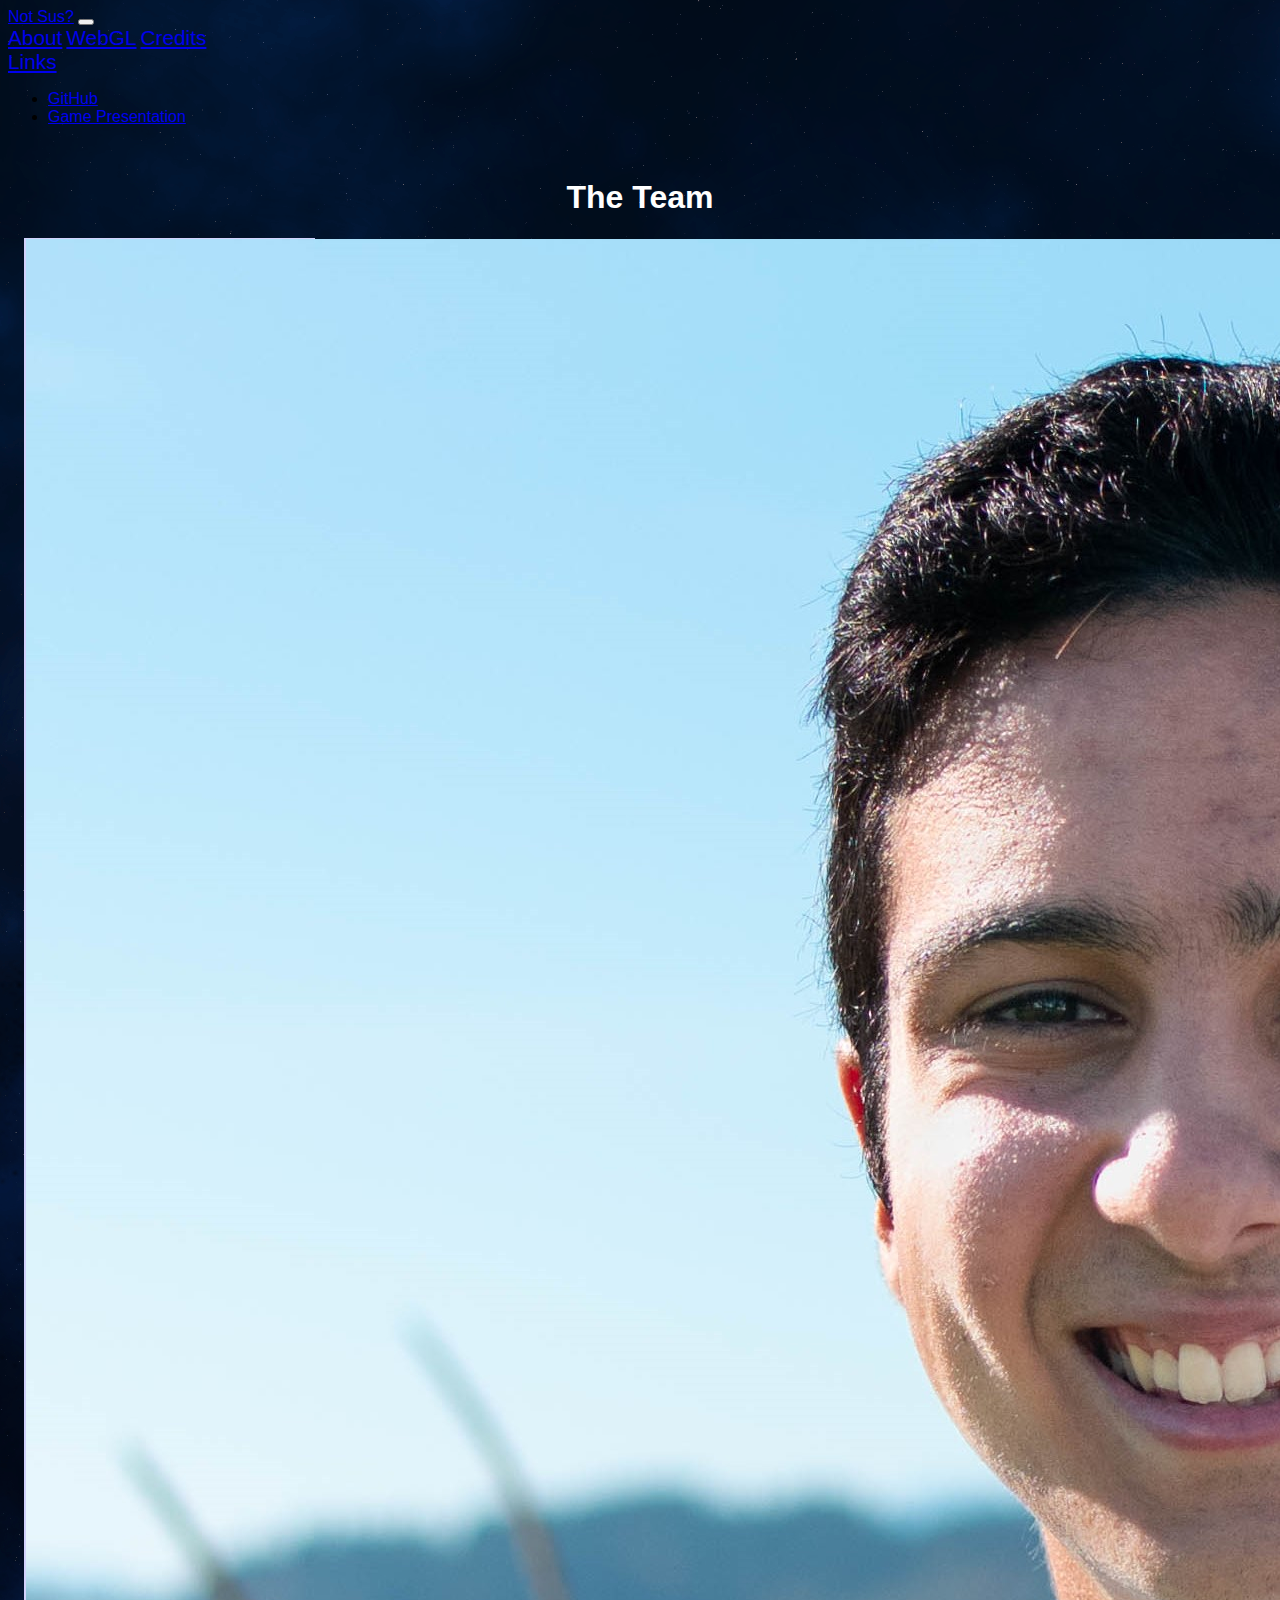
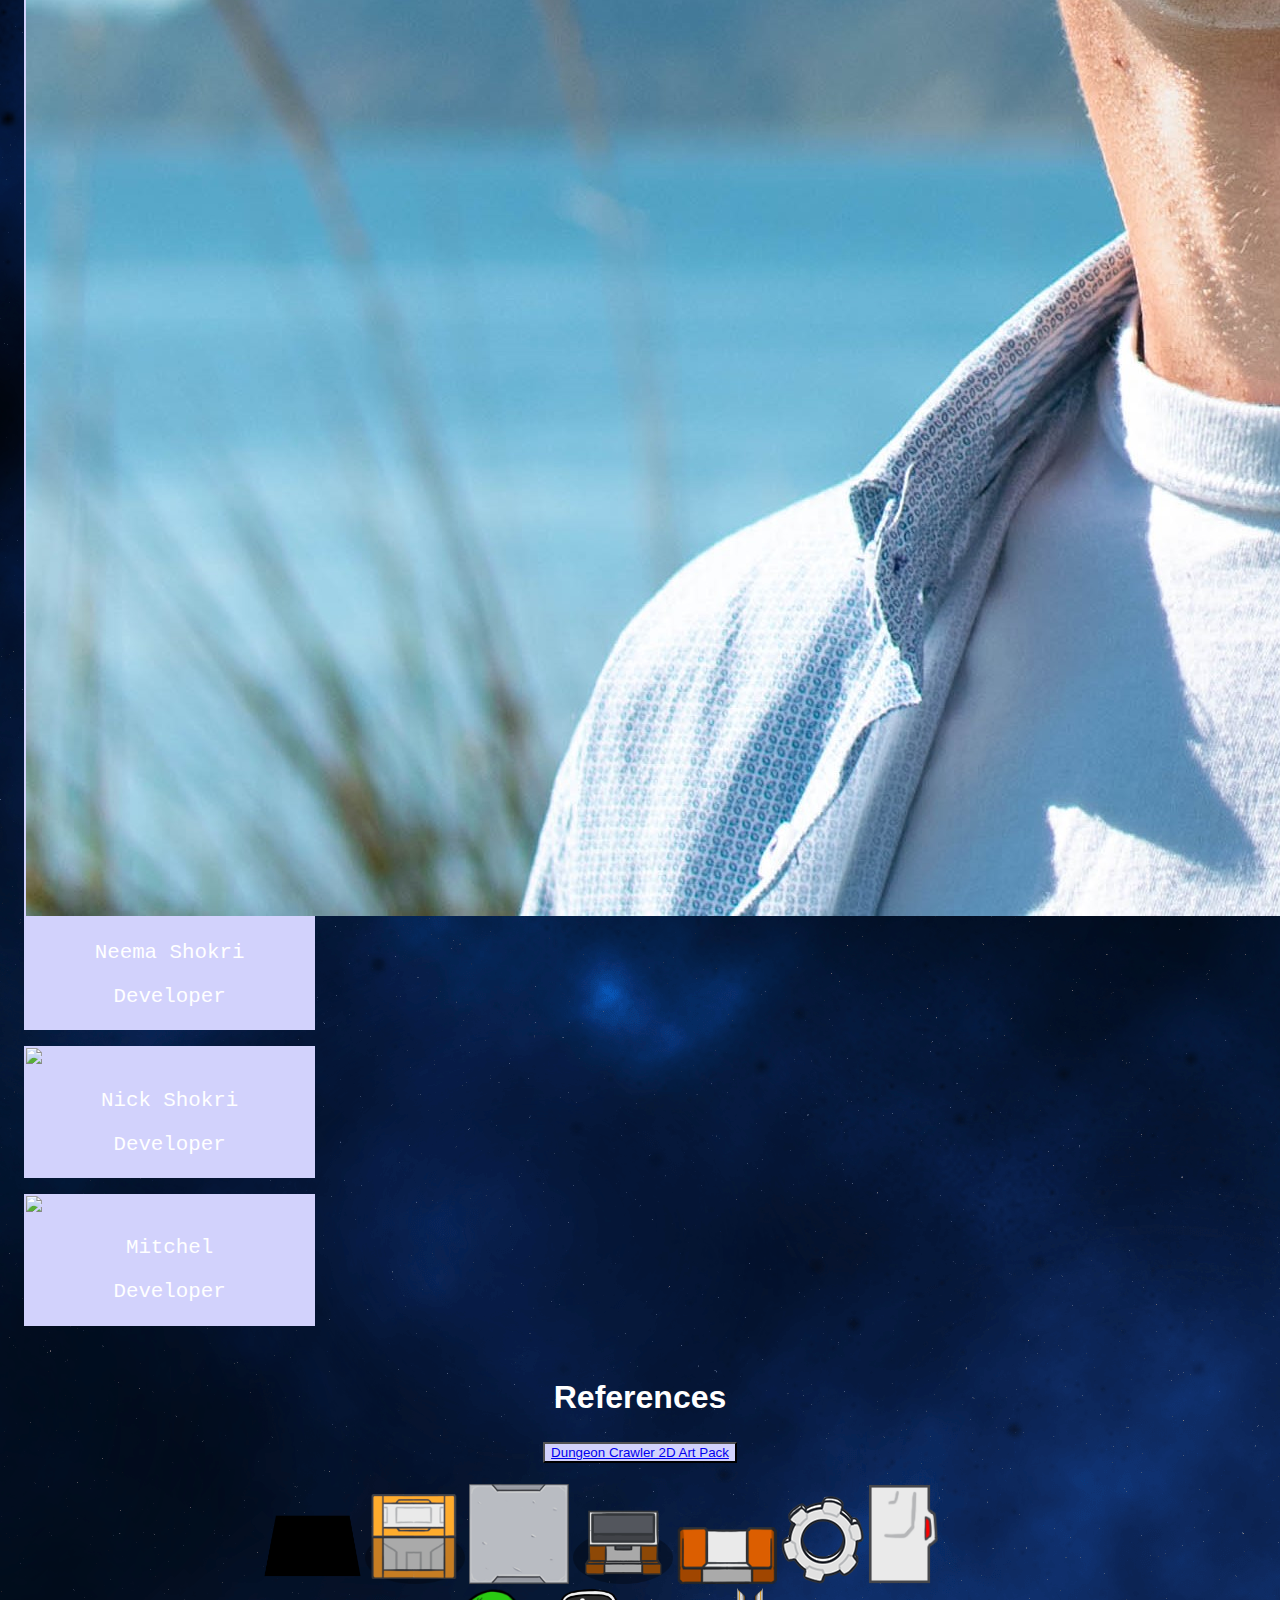
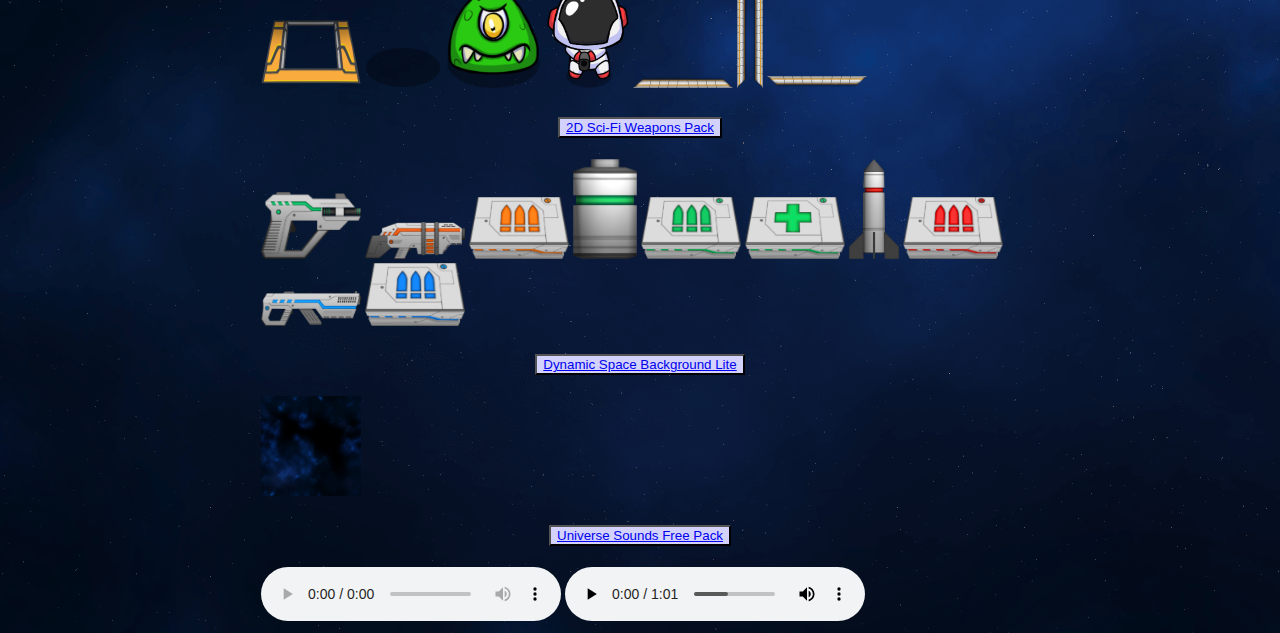
==== credits.html @ cba52f97 "created game website" ====
<!DOCTYPE html>
<html lang="en">
<head>
    <meta charset="UTF-8">
    <meta name="viewport" content="width=device-width, initial-scale=1.0">
    <title>Not Sus?</title>
    <!-- CSS only -->
    <link href="https://cdn.jsdelivr.net/npm/bootstrap@5.0.1/dist/css/bootstrap.min.css" rel="stylesheet" integrity="sha384-+0n0xVW2eSR5OomGNYDnhzAbDsOXxcvSN1TPprVMTNDbiYZCxYbOOl7+AMvyTG2x" crossorigin="anonymous">
    <link rel="stylesheet" href="styles.css">
</head>
<body>
    
    <nav class="navbar navbar-expand-lg navbar-light bg-light">
        <div class="container-fluid">
          <a class="navbar-brand" href="./index.html">Not Sus?</a>
          <button class="navbar-toggler" type="button" data-bs-toggle="collapse" data-bs-target="#navbarNavAltMarkup" aria-controls="navbarNavAltMarkup" aria-expanded="false" aria-label="Toggle navigation">
            <span class="navbar-toggler-icon"></span>
          </button>
          <div class="collapse navbar-collapse" id="navbarNavAltMarkup">
            <div class="navbar-nav">
              <a class="nav-link active" aria-current="page" href="./index.html">About</a>
              <a class="nav-link" href="./webgl.html">WebGL</a>
              <a class="nav-link" href="./credits.html">Credits</a>
              <li class="nav-item dropdown">
                <a class="nav-link dropdown-toggle" href="#" id="navbarDropdown" role="button" data-bs-toggle="dropdown" aria-expanded="false">
                  Links
                </a>
                <ul class="dropdown-menu" aria-labelledby="navbarDropdown">
                  <li><a class="dropdown-item" href="https://github.com/uwbclass/385projects-mitchelljohnson3">GitHub</a></li>
                  <li><a class="dropdown-item" href="https://docs.google.com/presentation/d/1x1haps3VVEvMV-U7VEwdmdENYW7AQmsQlScseSZBoMI/edit#slide=id.gdb0e93aceb_3_146">Game Presentation</a></li>
                </ul>
              </li> 
            </div>
          </div>
        </div>
      </nav>

      <h1>The Team</h1>
      <div class="container">
        <div class="row justify-content-center">
            <div class="card" style="width: 18rem;">
                <img src="img/neema.jpg" class="card-img-top">
                <div class="card-body">
                <p class="card-title text-dark fw-bold">Neema Shokri</p>
                <p class="card-text text-dark">Developer</p>
                </div>
            </div>

            <div class="card" style="width: 18rem;">
                <img src="img/" class="card-img-top">
                <div class="card-body">
                <p class="card-title text-dark fw-bold">Nick Shokri</p>
                <p class="card-text text-dark">Developer</p>
                </div>
            </div>

            <div class="card" style="width: 18rem;">
                <img src="img/" class="card-img-top">
                <div class="card-body">
                <p class="card-title text-dark fw-bold">Mitchel</p>
                <p class="card-text text-dark">Developer</p>
                </div>
            </div>
        </div>
      </div>


      <h1>References</h1>
      <div class="accordion accordion-flush" id="accordionFlushExample">

        <div class="accordion-item">
          <h2 class="accordion-header" id="flush-headingOne">
            <button class="accordion-button collapsed" type="button" data-bs-toggle="collapse" data-bs-target="#flush-collapseOne" aria-expanded="false" aria-controls="flush-collapseOne">
                <a href="https://assetstore.unity.com/packages/templates/packs/dungeon-crawler-2d-art-pack-130827">Dungeon Crawler 2D Art Pack</a>
            </button>
          </h2>
          <div id="flush-collapseOne" class="accordion-collapse collapse" aria-labelledby="flush-headingOne" data-bs-parent="#accordionFlushExample">
            <div class="accordion-body">
                <img class="ref" src="ref/black.png" />
                <img class="ref" src="ref/box.png" />
                <img class="ref" src="ref/floor.png" />
                <img class="ref" src="ref/chest-open.png" />
                <img class="ref" src="ref/chest-closed.png" />
                <img class="ref" src="ref/cog.png" />
                <img class="ref" src="ref/door.png" />
                <img class="ref" src="ref/door-frame.png" />
                <img class="ref" src="ref/shadow.png" />
                <img class="ref" src="ref/slime.png" />
                <img class="ref" src="ref/player.png" />
                <img class="ref" src="ref/wall-down.png" />
                <img class="ref" src="ref/wall-left.png" />
                <img class="ref" src="ref/wall-right.png" />
                <img class="ref" src="ref/wall-up.png" />
            </div>
          </div>

        </div>

        <div class="accordion-item">
          <h2 class="accordion-header" id="flush-headingTwo">
            <button class="accordion-button collapsed" type="button" data-bs-toggle="collapse" data-bs-target="#flush-collapseTwo" aria-expanded="false" aria-controls="flush-collapseTwo">
                <a href="https://assetstore.unity.com/packages/2d/textures-materials/2d-sci-fi-weapons-pack-22679">2D Sci-Fi Weapons Pack</a>
            </button>
          </h2>
          <div id="flush-collapseTwo" class="accordion-collapse collapse" aria-labelledby="flush-headingTwo" data-bs-parent="#accordionFlushExample">
            <div class="accordion-body">
                <img class="ref" src="ref/gun.png" />
                <img class="ref" src="ref/shotgun.png" />
                <img class="ref" src="ref/orange-ammo.png" />
                <img class="ref" src="ref/grenade.png" />
                <img class="ref" src="ref/green-ammo.png" />
                <img class="ref" src="ref/health-pack.png" />
                <img class="ref" src="ref/rocket.png" />
                <img class="ref" src="ref/red-ammo.png" />
                <img class="ref" src="ref/machine-gun.png" />
                <img class="ref" src="ref/blue-ammo.png" />
            </div>
          </div>
        </div>

        <div class="accordion-item">
          <h2 class="accordion-header" id="flush-headingThree">
            <button class="accordion-button collapsed" type="button" data-bs-toggle="collapse" data-bs-target="#flush-collapseThree" aria-expanded="false" aria-controls="flush-collapseThree">
              <a href="https://assetstore.unity.com/packages/2d/textures-materials/dynamic-space-background-lite-104606">Dynamic Space Background Lite</a>
            </button>
          </h2>
          <div id="flush-collapseThree" class="accordion-collapse collapse" aria-labelledby="flush-headingThree" data-bs-parent="#accordionFlushExample">
            <div class="accordion-body">
                <img class="ref" src="ref/nebula-blue.png" />
                <img class="ref" src="ref/stars-big.png"/>
            </div>
          </div>

        </div>

        <div class="accordion-item">
            <h2 class="accordion-header" id="flush-headingFour">
              <button class="accordion-button collapsed" type="button" data-bs-toggle="collapse" data-bs-target="#flush-collapseFour" aria-expanded="false" aria-controls="flush-collapseFour">
                <a href="https://assetstore.unity.com/packages/audio/ambient/sci-fi/universe-sounds-free-pack-118865">Universe Sounds Free Pack</a>
              </button>
            </h2>
            <div id="flush-collapseFour" class="accordion-collapse collapse" aria-labelledby="flush-headingFour" data-bs-parent="#accordionFlushExample">
              <div class="accordion-body">
                <audio controls>
                    <source src="ref/Universe Music.wav" type="audio/wav">
                  </audio>
                  <audio controls>
                    <source src="ref/Battle Music.mp3" type="audio/mp3">
                  </audio>
              </div>
            </div>

      </div>



<!-- JavaScript Bundle with Popper -->
<script src="https://cdn.jsdelivr.net/npm/bootstrap@5.0.1/dist/js/bootstrap.bundle.min.js" integrity="sha384-gtEjrD/SeCtmISkJkNUaaKMoLD0//ElJ19smozuHV6z3Iehds+3Ulb9Bn9Plx0x4" crossorigin="anonymous"></script>
</body>
</html>
---- styles.css ----
body {
    background-color: black;
    background-image: url("./img/Nebula\ Blue.png");
}

h1, h2, h3, p {
    color: white;
    text-align: center;
    padding-top: 1em;
    font-family: 'Courier New', Courier, monospace;
}

p {
    padding: 0 1em;
    font-size: 1.3em;
}

h1, a {
    font-family: 'Franklin Gothic Medium', 'Arial Narrow', Arial, sans-serif;
}

h2 {
    padding-bottom: 0;
    font-weight: bolder;
}

.instructions {
    display: inline;
}

iframe {
    display: block;
    margin: 0 auto;
}

.card {
    background-color: rgb(210, 210, 252);
    padding: 0.1em;
    margin: 1em;
}

footer {
    background-color: black;
}

footer div p {
    padding: 0 0;
    margin: 0 0;
}

.nav-link {
    font-size: 1.3em;
}

.nav-link:hover {
    text-decoration: underline;
}

.accordion-header {
    padding: 0 0;
}

.ref {
    max-width: 100px;
    max-height: 100px;
}

.accordion-item {
    margin: 0 20%;
}

.accordion-button {
    background-color: rgb(210, 210, 252);
}
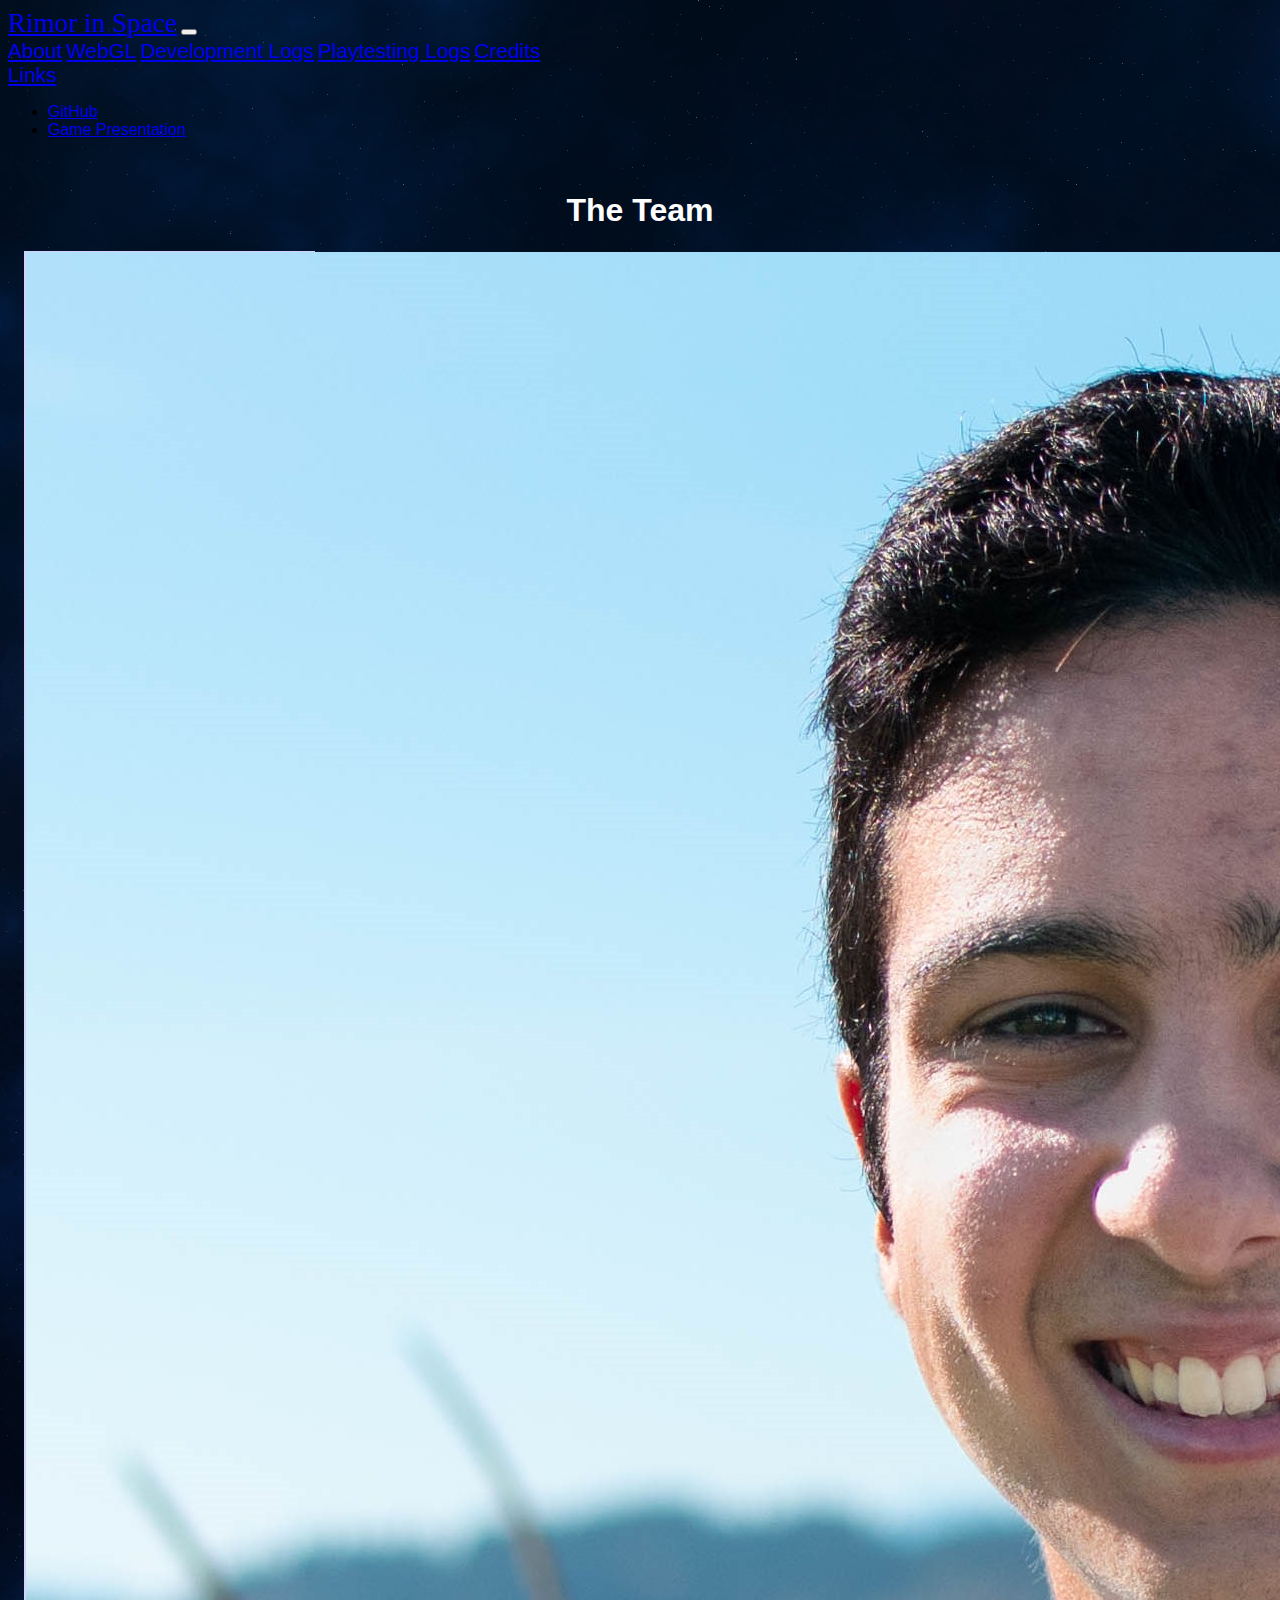
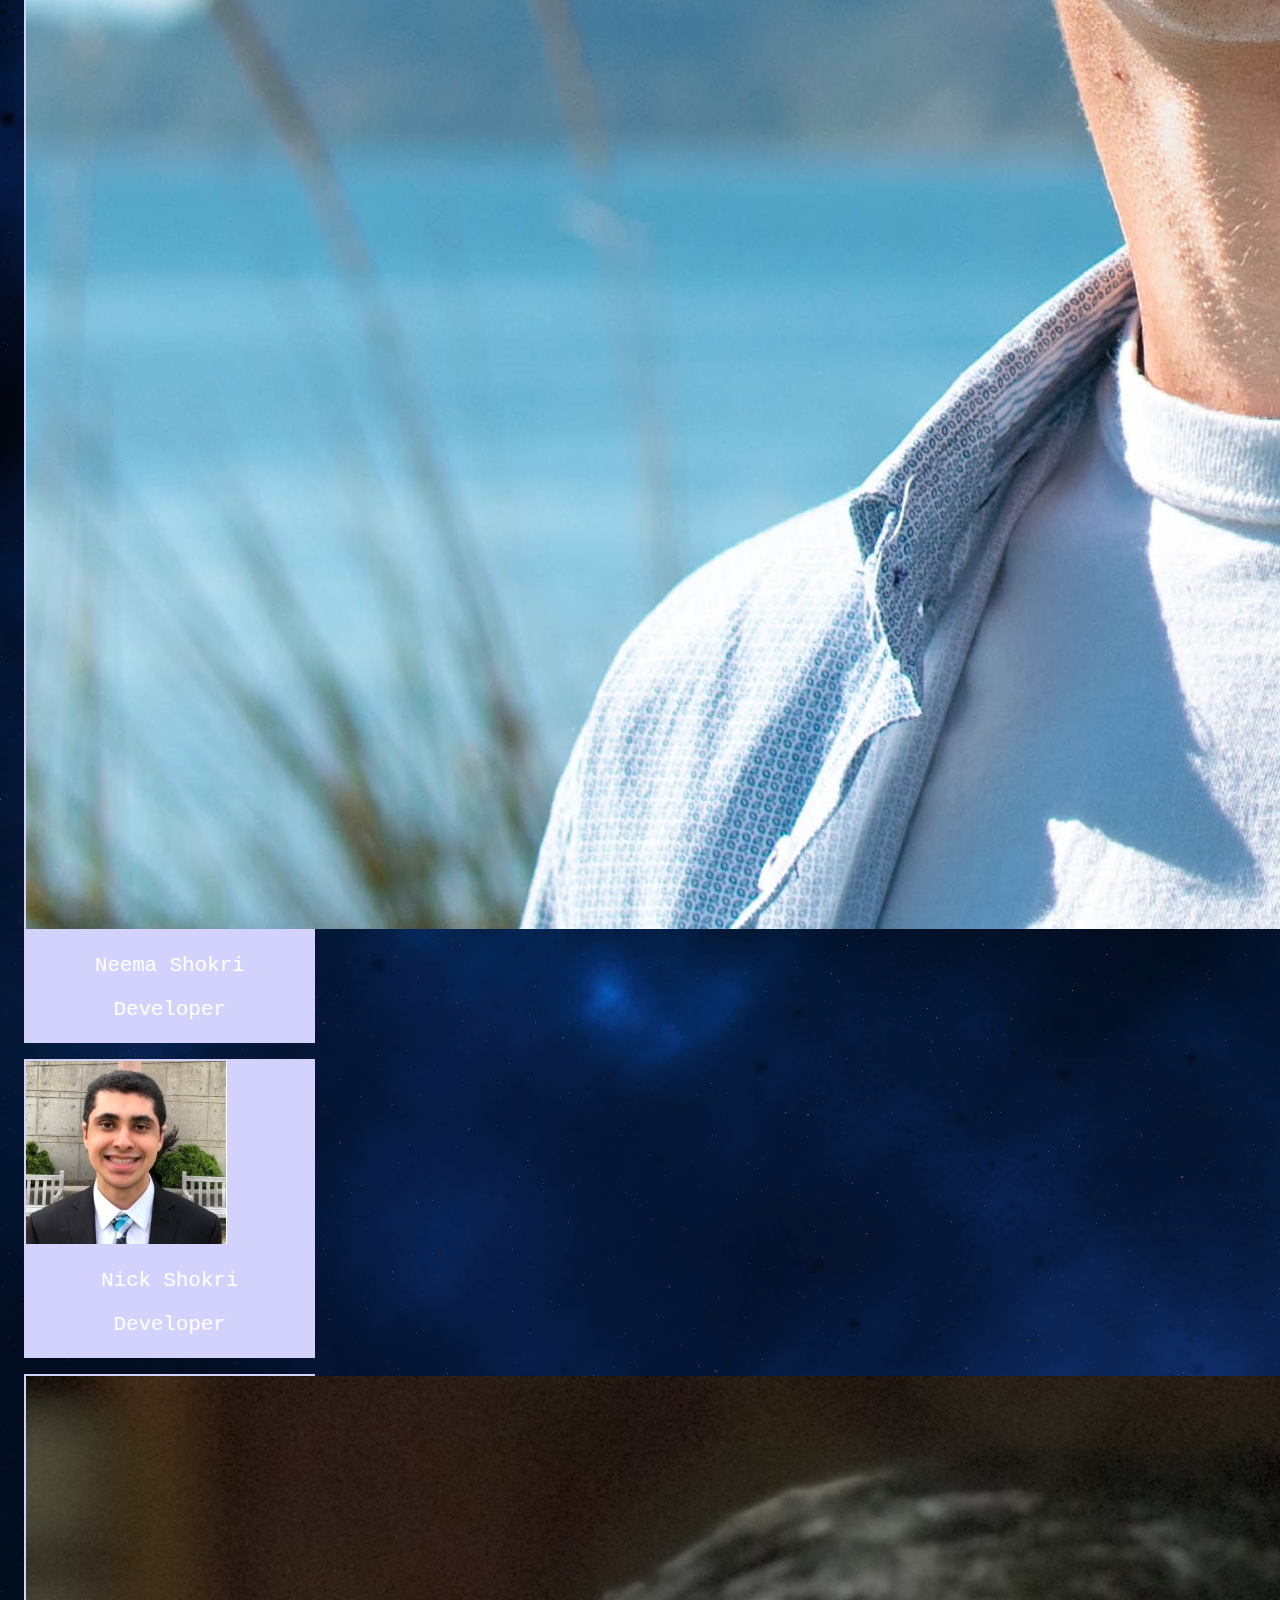
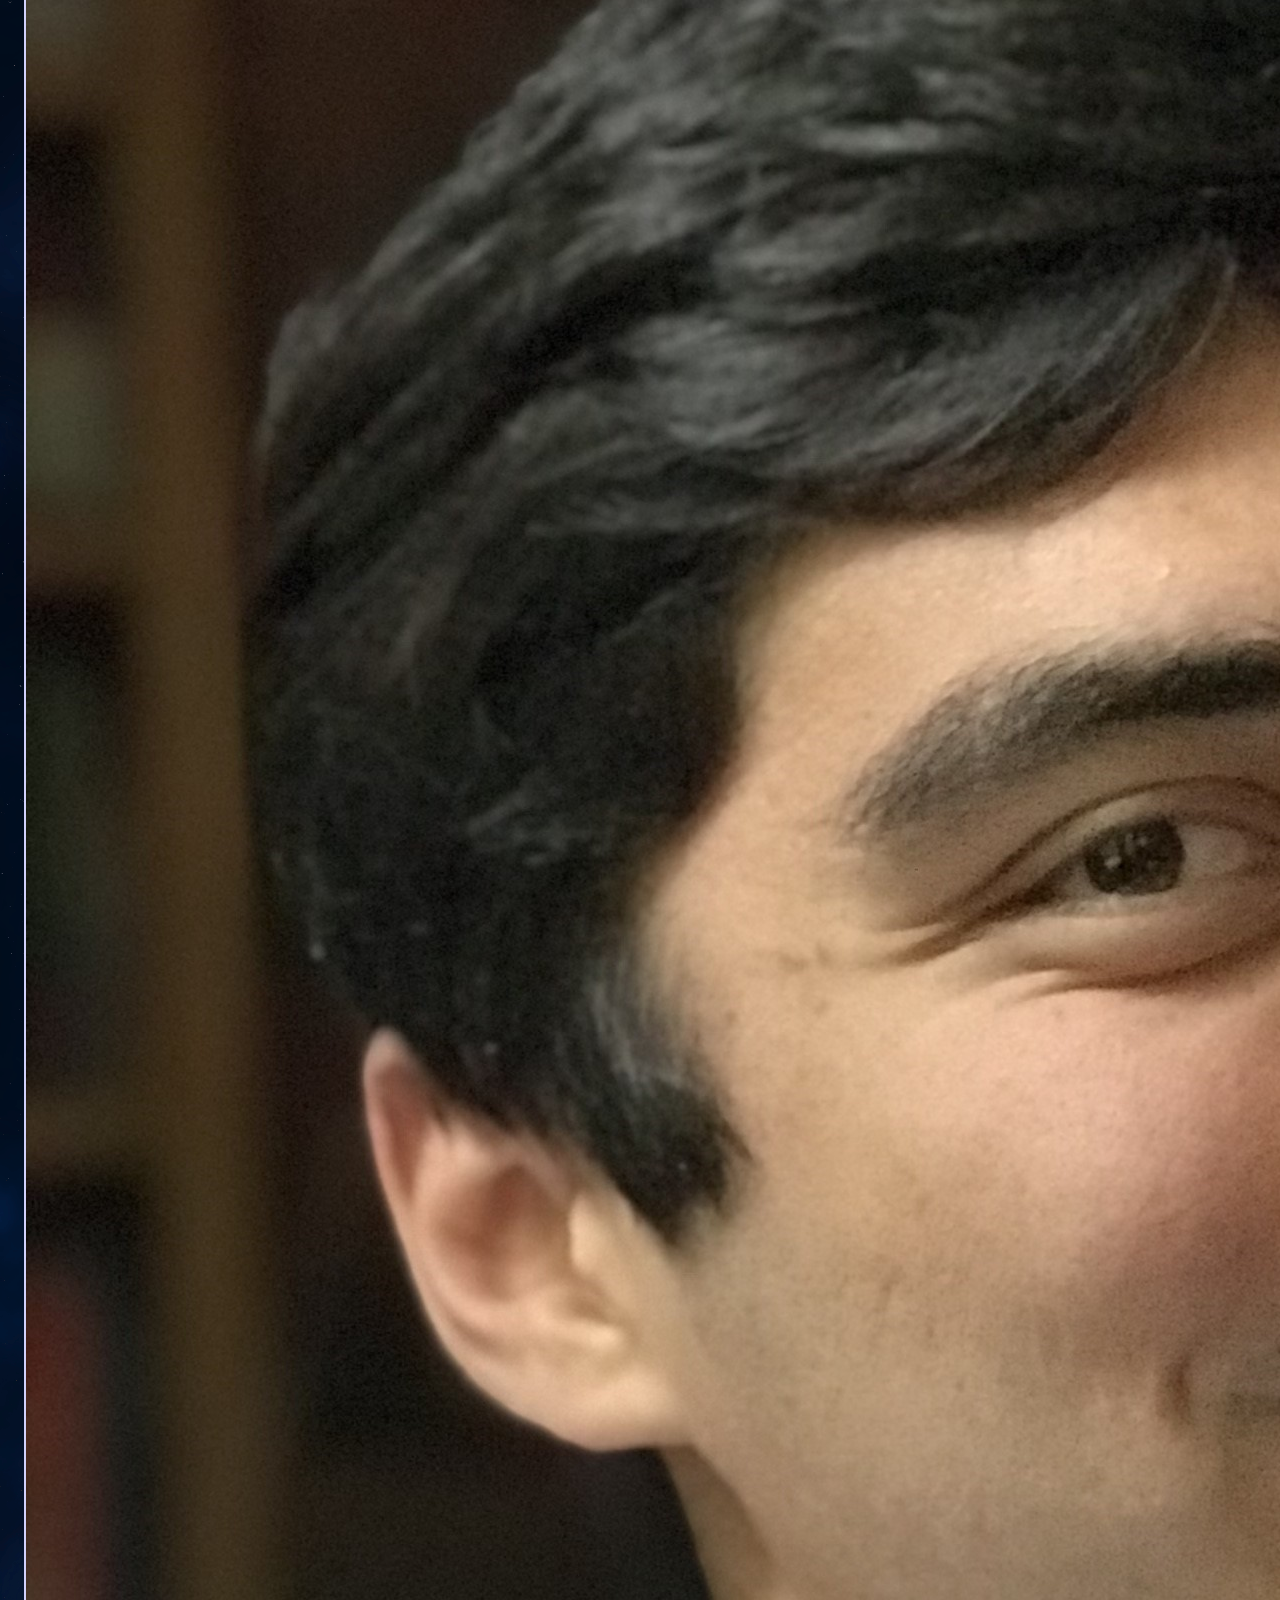
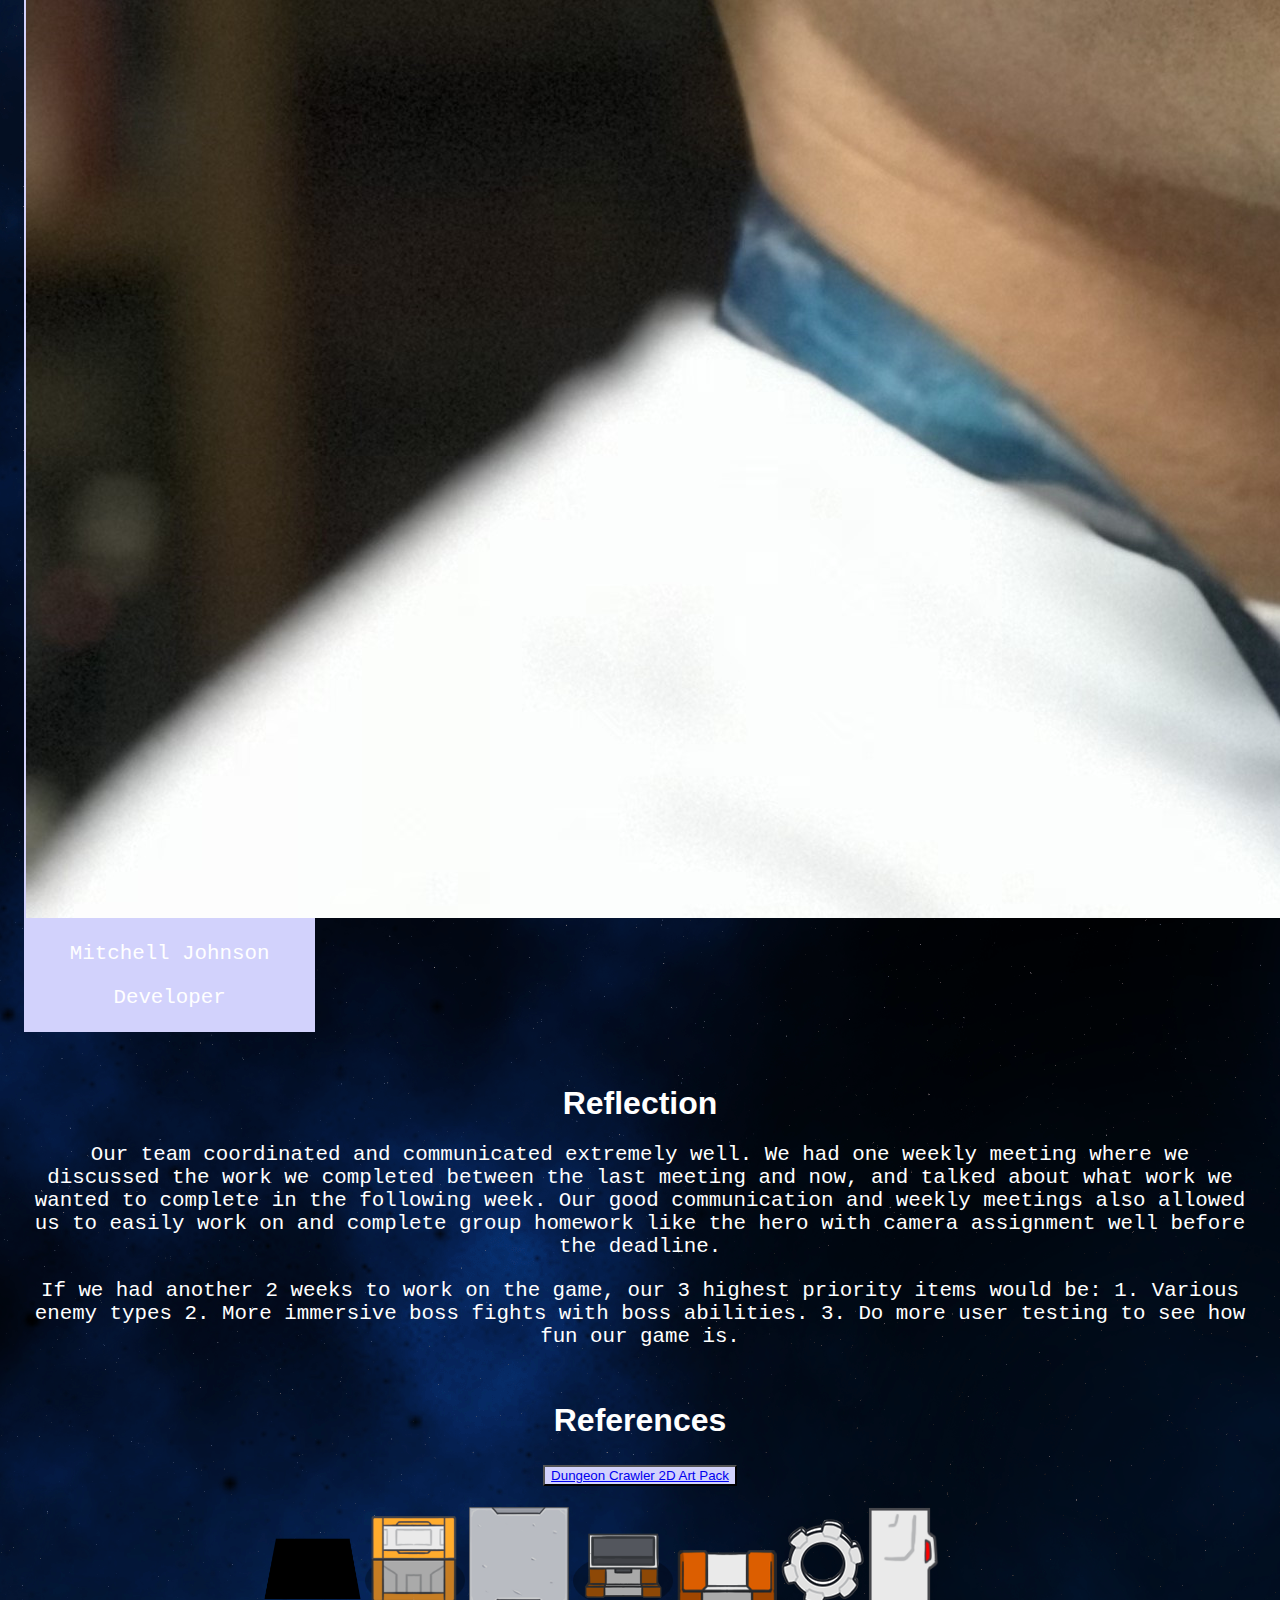
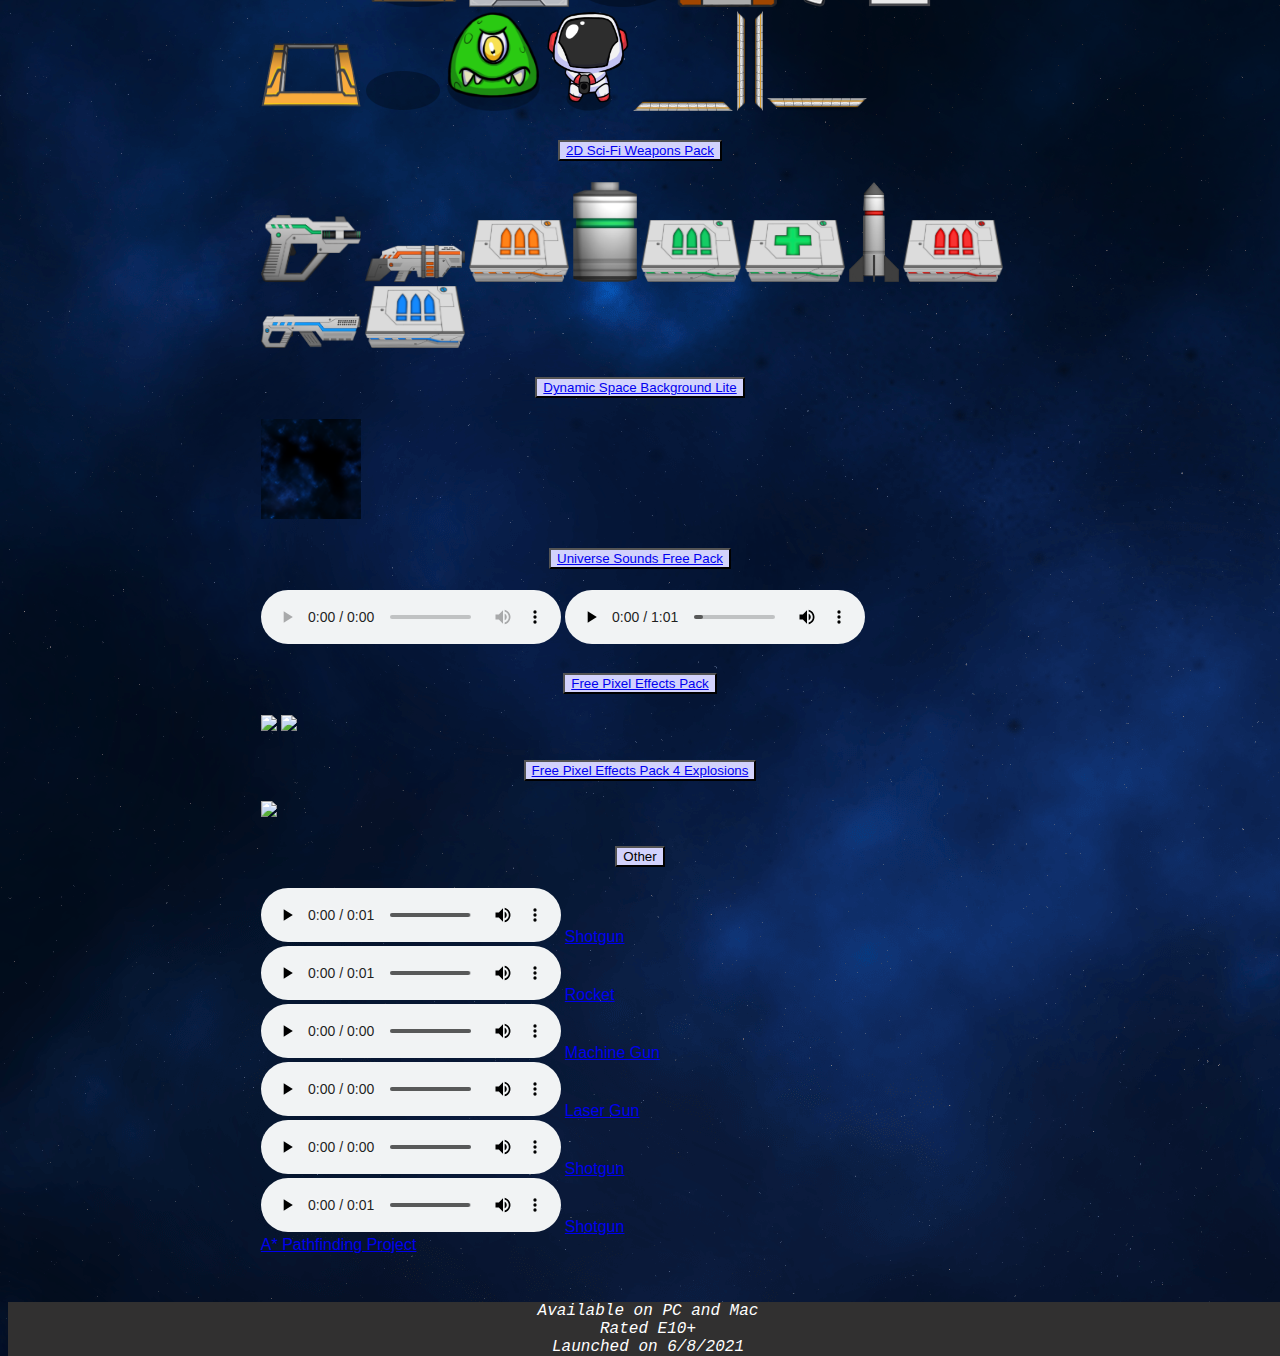
==== commit 980d8d7b: "finished references/logs" ====
--- a/credits.html
+++ b/credits.html
@@ -3,24 +3,26 @@
 <head>
     <meta charset="UTF-8">
     <meta name="viewport" content="width=device-width, initial-scale=1.0">
-    <title>Not Sus?</title>
+    <title>Rimor in Space</title>
     <!-- CSS only -->
     <link href="https://cdn.jsdelivr.net/npm/bootstrap@5.0.1/dist/css/bootstrap.min.css" rel="stylesheet" integrity="sha384-+0n0xVW2eSR5OomGNYDnhzAbDsOXxcvSN1TPprVMTNDbiYZCxYbOOl7+AMvyTG2x" crossorigin="anonymous">
-    <link rel="stylesheet" href="styles.css">
+    <link rel="stylesheet" href="./styles.css">
 </head>
 <body>
     
     <nav class="navbar navbar-expand-lg navbar-light bg-light">
         <div class="container-fluid">
-          <a class="navbar-brand" href="./index.html">Not Sus?</a>
+          <a class="navbar-brand" href="./index.html">Rimor in Space</a>
           <button class="navbar-toggler" type="button" data-bs-toggle="collapse" data-bs-target="#navbarNavAltMarkup" aria-controls="navbarNavAltMarkup" aria-expanded="false" aria-label="Toggle navigation">
             <span class="navbar-toggler-icon"></span>
           </button>
           <div class="collapse navbar-collapse" id="navbarNavAltMarkup">
             <div class="navbar-nav">
-              <a class="nav-link active" aria-current="page" href="./index.html">About</a>
+              <a class="nav-link" href="./index.html">About</a>
               <a class="nav-link" href="./webgl.html">WebGL</a>
-              <a class="nav-link" href="./credits.html">Credits</a>
+              <a class="nav-link" href="./devlogs.html">Development Logs</a>
+              <a class="nav-link" href="./playtestlogs.html">Playtesting Logs</a>
+              <a class="nav-link active" href="./credits.html" aria-current="page">Credits</a>
               <li class="nav-item dropdown">
                 <a class="nav-link dropdown-toggle" href="#" id="navbarDropdown" role="button" data-bs-toggle="dropdown" aria-expanded="false">
                   Links
@@ -47,7 +49,7 @@
             </div>
 
             <div class="card" style="width: 18rem;">
-                <img src="img/" class="card-img-top">
+                <img src="img/nick.jpg" class="card-img-top">
                 <div class="card-body">
                 <p class="card-title text-dark fw-bold">Nick Shokri</p>
                 <p class="card-text text-dark">Developer</p>
@@ -55,19 +57,22 @@
             </div>
 
             <div class="card" style="width: 18rem;">
-                <img src="img/" class="card-img-top">
+                <img src="img/mitch.jpg" class="card-img-top">
                 <div class="card-body">
-                <p class="card-title text-dark fw-bold">Mitchel</p>
+                <p class="card-title text-dark fw-bold">Mitchell Johnson</p>
                 <p class="card-text text-dark">Developer</p>
                 </div>
             </div>
         </div>
       </div>
 
+      <h1>Reflection</h1>
+      <p>Our team coordinated and communicated extremely well. We had one weekly meeting where we discussed the work we completed between the last meeting and now, and talked about what work we wanted to complete in the following week. Our good communication and weekly meetings also allowed us to easily work on and complete group homework like the hero with camera assignment well before the deadline.</p>
+      <p>If we had another 2 weeks to work on the game, our 3 highest priority items would be: 1. Various enemy types 2. More immersive boss fights with boss abilities. 3. Do more user testing to see how fun our game is.</p>
 
       <h1>References</h1>
       <div class="accordion accordion-flush" id="accordionFlushExample">
-
+        
         <div class="accordion-item">
           <h2 class="accordion-header" id="flush-headingOne">
             <button class="accordion-button collapsed" type="button" data-bs-toggle="collapse" data-bs-target="#flush-collapseOne" aria-expanded="false" aria-controls="flush-collapseOne">
@@ -117,7 +122,7 @@
             </div>
           </div>
         </div>
-
+        
         <div class="accordion-item">
           <h2 class="accordion-header" id="flush-headingThree">
             <button class="accordion-button collapsed" type="button" data-bs-toggle="collapse" data-bs-target="#flush-collapseThree" aria-expanded="false" aria-controls="flush-collapseThree">
@@ -130,7 +135,6 @@
                 <img class="ref" src="ref/stars-big.png"/>
             </div>
           </div>
-
         </div>
 
         <div class="accordion-item">
@@ -149,10 +153,95 @@
                   </audio>
               </div>
             </div>
+          </div>
+          
+          <div class="accordion-item">
+            <h2 class="accordion-header" id="flush-headingFive">
+              <button class="accordion-button collapsed" type="button" data-bs-toggle="collapse" data-bs-target="#flush-collapseFive" aria-expanded="false" aria-controls="flush-collapseFive">
+                <a href="https://xyezawr.itch.io/free">Free Pixel Effects Pack</a>
+              </button>
+            </h2>
+            <div id="flush-collapseFive" class="accordion-collapse collapse" aria-labelledby="flush-headingFive" data-bs-parent="#accordionFlushExample">
+              <div class="accordion-body">
+                <img class="ref" src="https://img.itch.zone/aW1hZ2UvNTY1OTIwLzI5NzMwMTEuZ2lm/347x500/fo8JiX.gif" />
+                <img class="ref" src="https://img.itch.zone/aW1hZ2UvNTY1OTIwLzI5NzMwMDguZ2lm/347x500/vGpzdv.gif"/>
+              </div>
+            </div>
+          </div>
+
+          <div class="accordion-item">
+            <h2 class="accordion-header" id="flush-headingSeven">
+              <button class="accordion-button collapsed" type="button" data-bs-toggle="collapse" data-bs-target="#flush-collapseSeven" aria-expanded="false" aria-controls="flush-collapseSeven">
+                <a href="https://xyezawr.itch.io/free-pixel-effects-pack-4-explosions">Free Pixel Effects Pack 4 Explosions</a>
+              </button>
+            </h2>
+            <div id="flush-collapseSeven" class="accordion-collapse collapse" aria-labelledby="flush-headingSeven" data-bs-parent="#accordionFlushExample">
+              <div class="accordion-body">
+                <img class="ref" src="https://img.itch.zone/aW1nLzMwMTkxOTQuZ2lm/original/eRboJz.gif" />
+              </div>
+            </div>
+          </div>
+
+          <div class="accordion-item">
+            <h2 class="accordion-header" id="flush-headingSix">
+              <button class="accordion-button collapsed" type="button" data-bs-toggle="collapse" data-bs-target="#flush-collapseSix" aria-expanded="false" aria-controls="flush-collapseSix">
+                <a>Other</a>
+              </button>
+            </h2>
+            <div id="flush-collapseSix" class="accordion-collapse collapse" aria-labelledby="flush-headingSix" data-bs-parent="#accordionFlushExample">
+              <div class="accordion-body">
+                <div>
+                  <div>
+                    <audio controls>
+                      <source src="ref/shotgun_shot.mp3" type="audio/mp3">
+                    </audio>
+                    <a href="https://freesound.org/people/Marregheriti/sounds/266105/">Shotgun</a>
+                  </div>
+                  <div>
+                    <audio controls>
+                      <source src="ref/rocket_shot.mp3" type="audio/mp3">
+                    </audio>
+                    <a href="https://freesound.org/people/Jarusca/sounds/521377/">Rocket</a>
+                  </div>
+                  <div>
+                    <audio controls>
+                      <source src="ref/machine_gun_shot.mp3" type="audio/mp3">
+                    </audio>
+                    <a href="https://freesound.org/people/Marregheriti/sounds/266105/">Machine Gun</a>
+                  </div>
+                  <div>
+                    <audio controls>
+                      <source src="ref/laser_gun_shot.mp3" type="audio/mp3">
+                    </audio>
+                    <a href="https://freesound.org/people/Smoker858/sounds/508854/">Laser Gun</a>
+                  </div>
+                  <div>
+                    <audio controls>
+                      <source src="ref/grenade_shot.mp3" type="audio/mp3">
+                    </audio>
+                    <a href="https://freesound.org/people/Marregheriti/sounds/266105/">Shotgun</a>
+                  </div>
+                  <div>
+                    <audio controls>
+                      <source src="ref/shotgun_shot.mp3" type="audio/mp3">
+                    </audio>
+                    <a href="https://freesound.org/people/Marregheriti/sounds/266105/">Shotgun</a>
+                  </div>
+                  <a href="https://arongranberg.com/astar/download">A* Pathfinding Project</a>
+              </div>
+            </div>
+            </div>
+          </div>
 
       </div>
 
-
+      <footer>
+        <div class="footer">
+            <p><em>Available on PC and Mac</em></p>
+            <p><em>Rated E10+</em></p>
+            <p><em>Launched on 6/8/2021</em></p>
+        </div>
+    </footer>
 
 <!-- JavaScript Bundle with Popper -->
 <script src="https://cdn.jsdelivr.net/npm/bootstrap@5.0.1/dist/js/bootstrap.bundle.min.js" integrity="sha384-gtEjrD/SeCtmISkJkNUaaKMoLD0//ElJ19smozuHV6z3Iehds+3Ulb9Bn9Plx0x4" crossorigin="anonymous"></script>
--- a/styles.css
+++ b/styles.css
@@ -40,7 +40,13 @@
 }
 
 footer {
-    background-color: black;
+    background-color: rgb(49, 48, 48);
+    position: absolute;
+    width: 100%;
+}
+
+footer p {
+    font-size: 1em;
 }
 
 footer div p {
@@ -71,4 +77,18 @@
 
 .accordion-button {
     background-color: rgb(210, 210, 252);
+}
+
+.sc {
+    max-height: 350px;
+    padding: 1em;
+}
+
+.navbar-brand {
+    font-size:1.7em;
+    font-family:fantasy;
+}
+
+.accordion {
+    padding-bottom: 3rem;
 }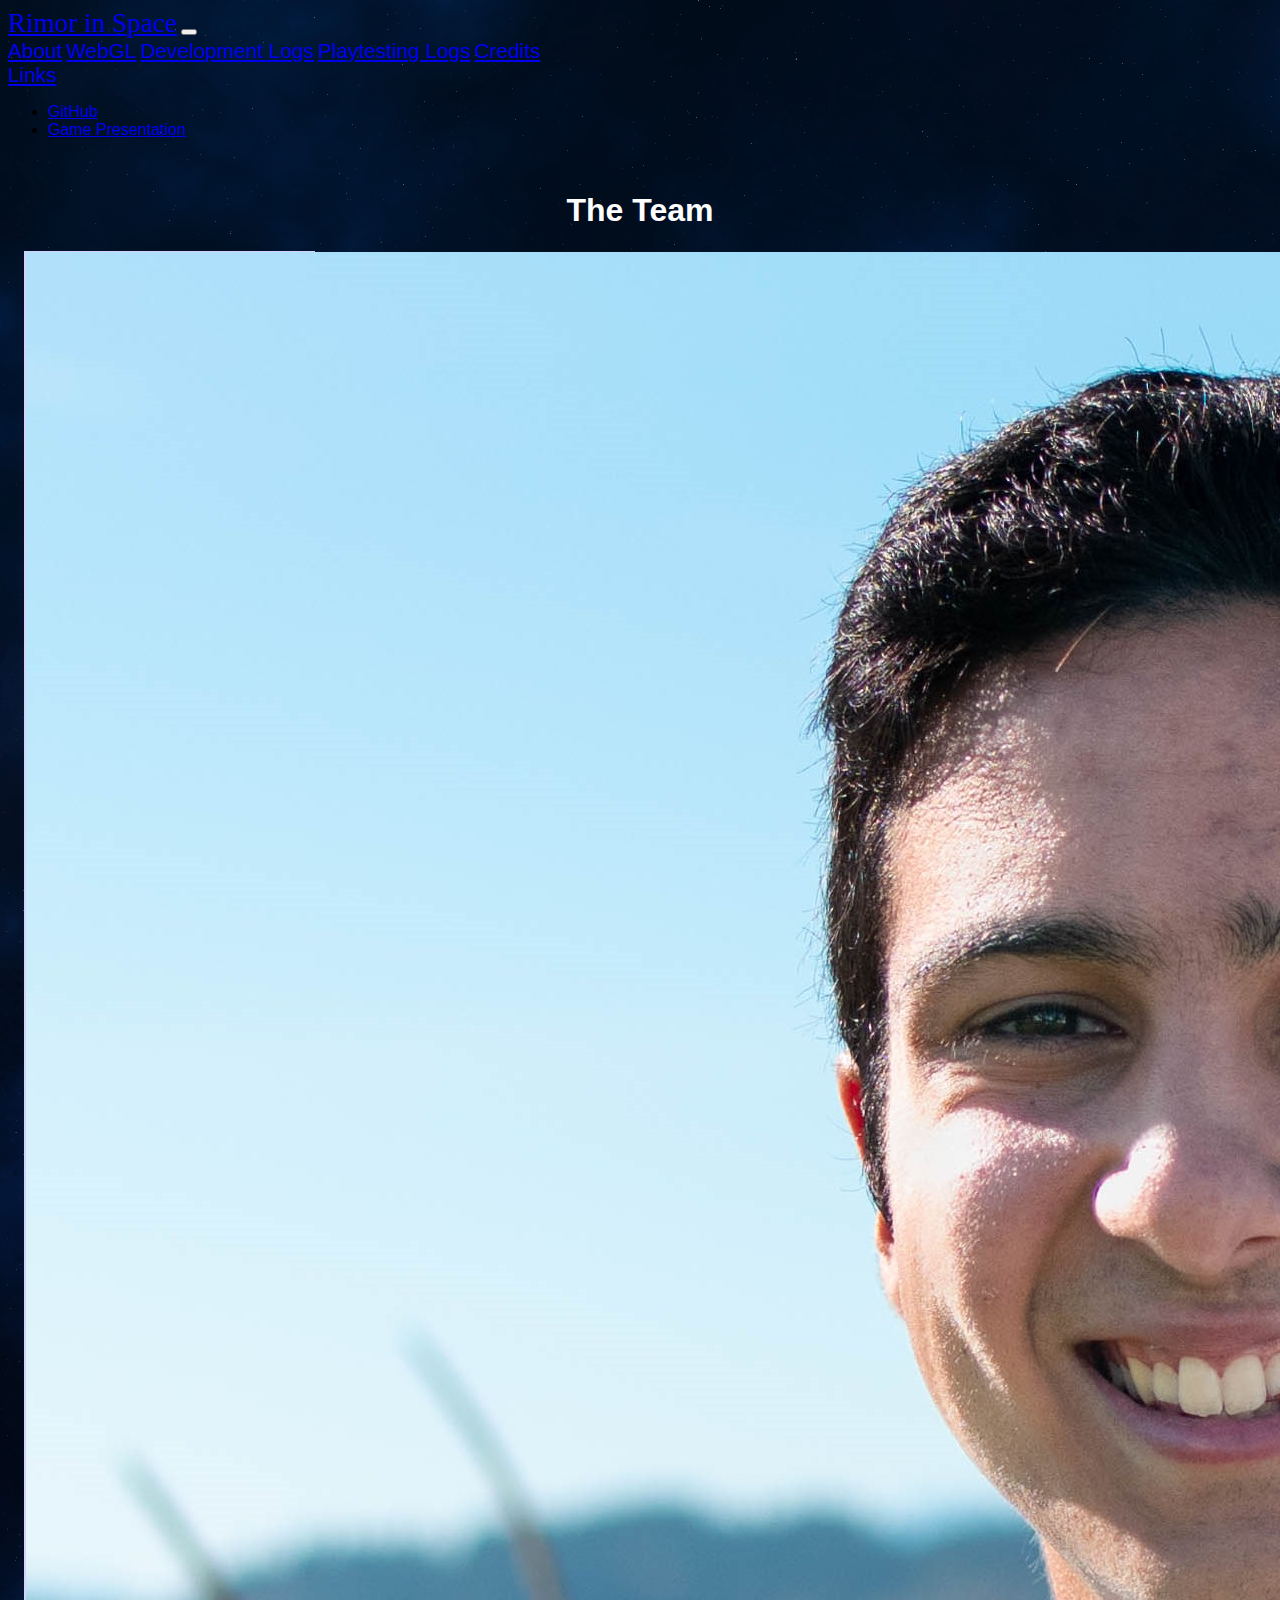
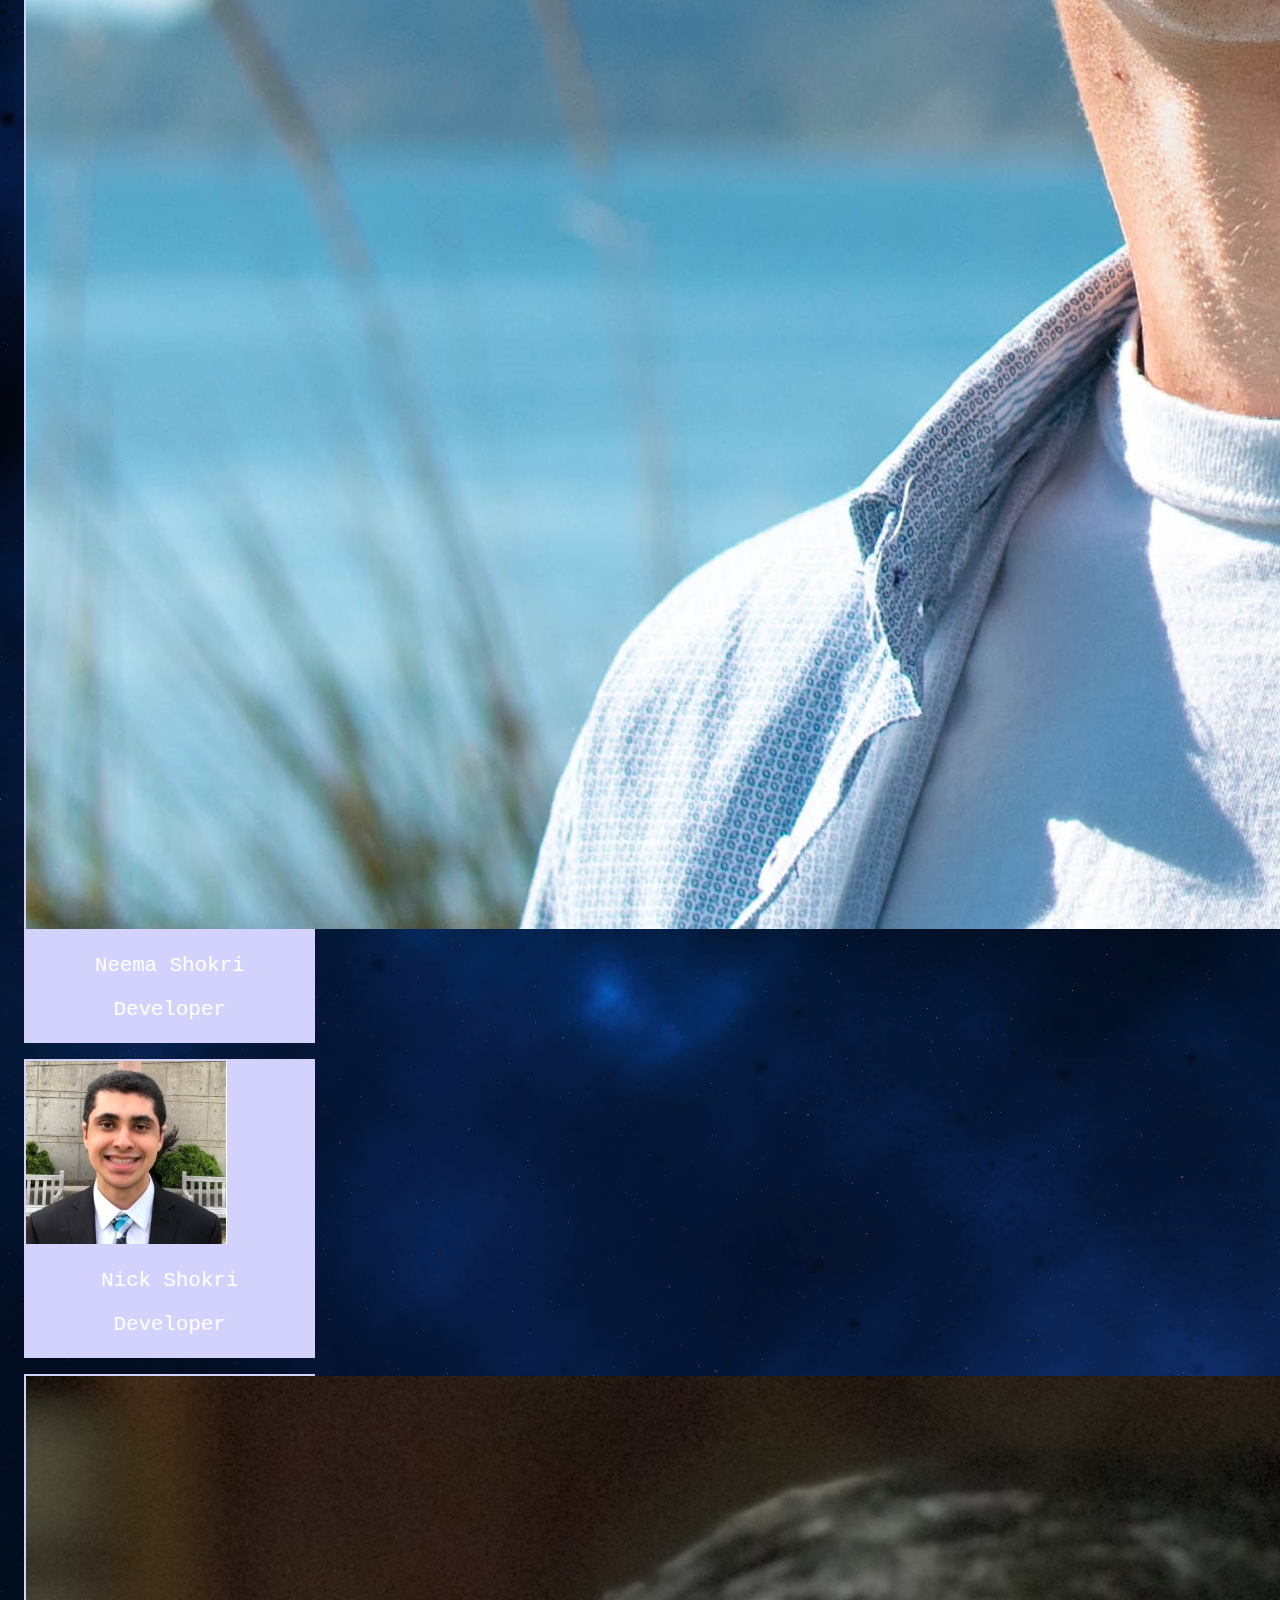
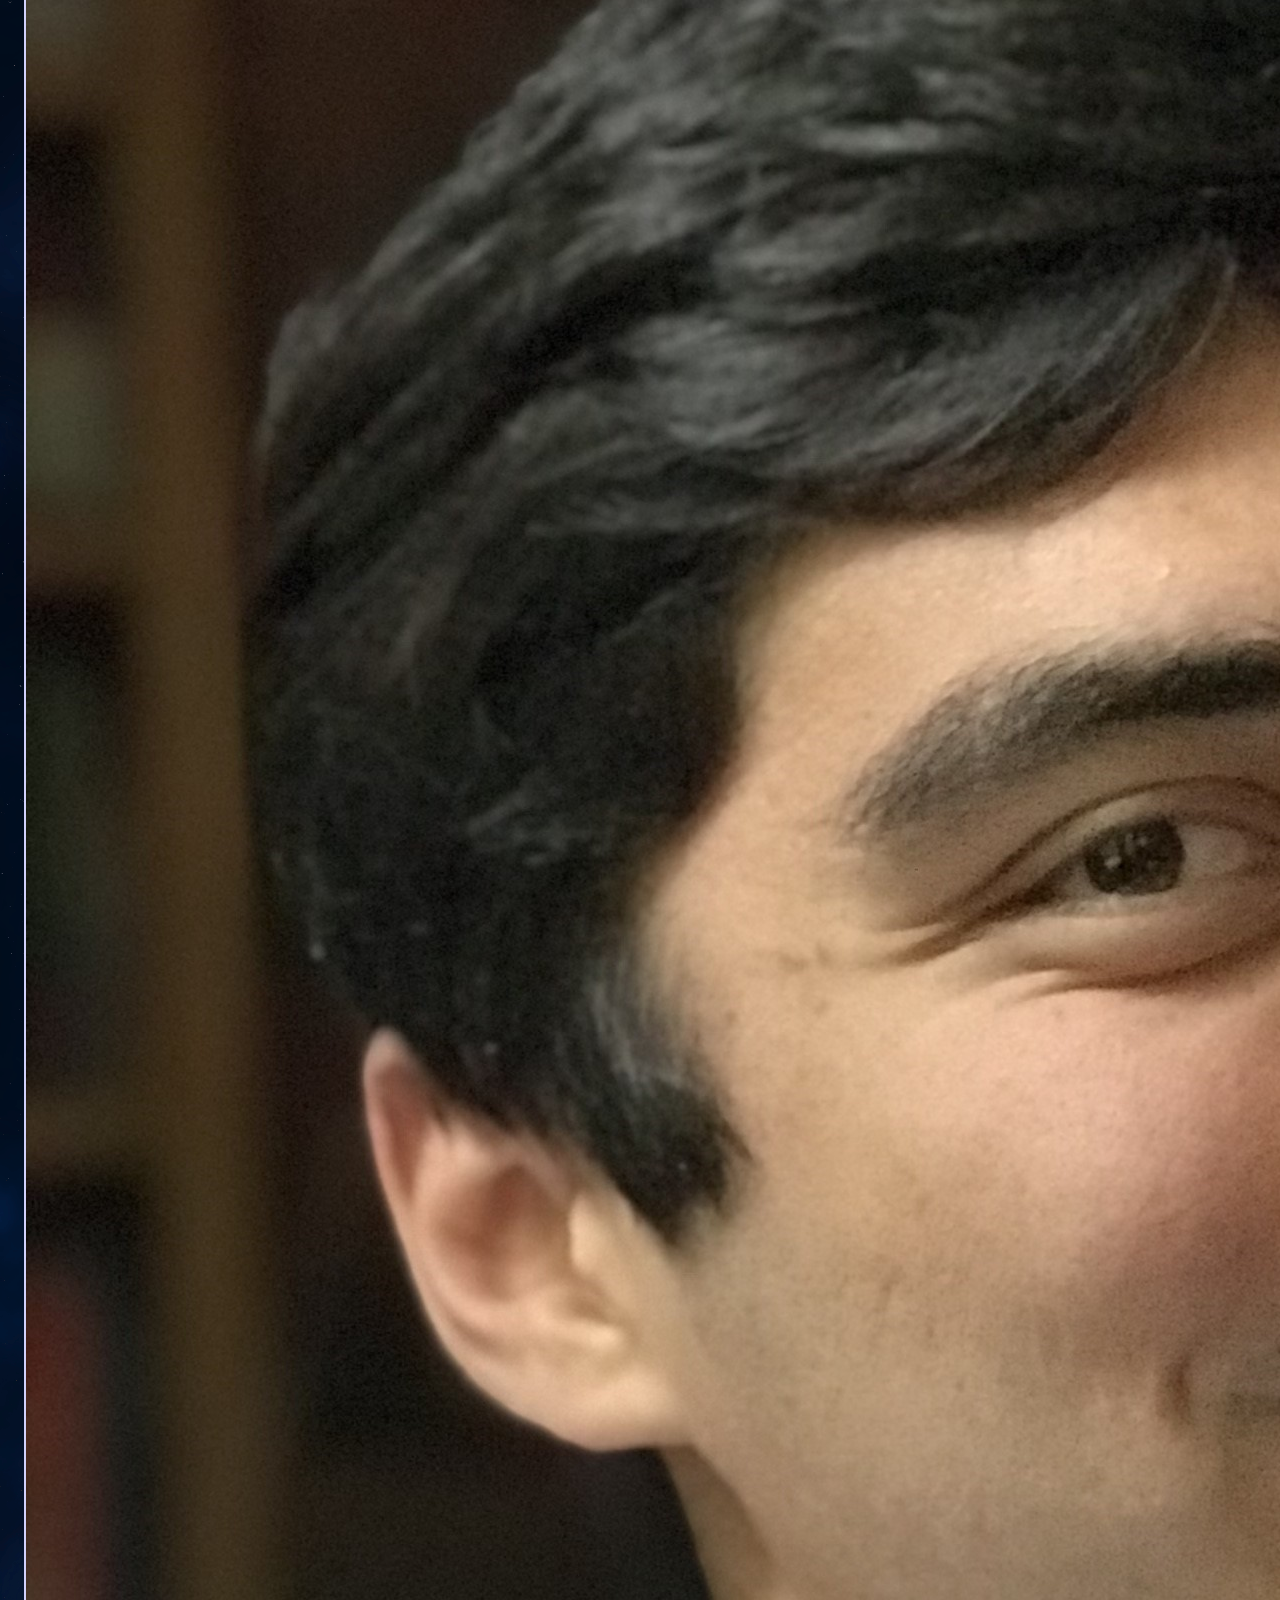
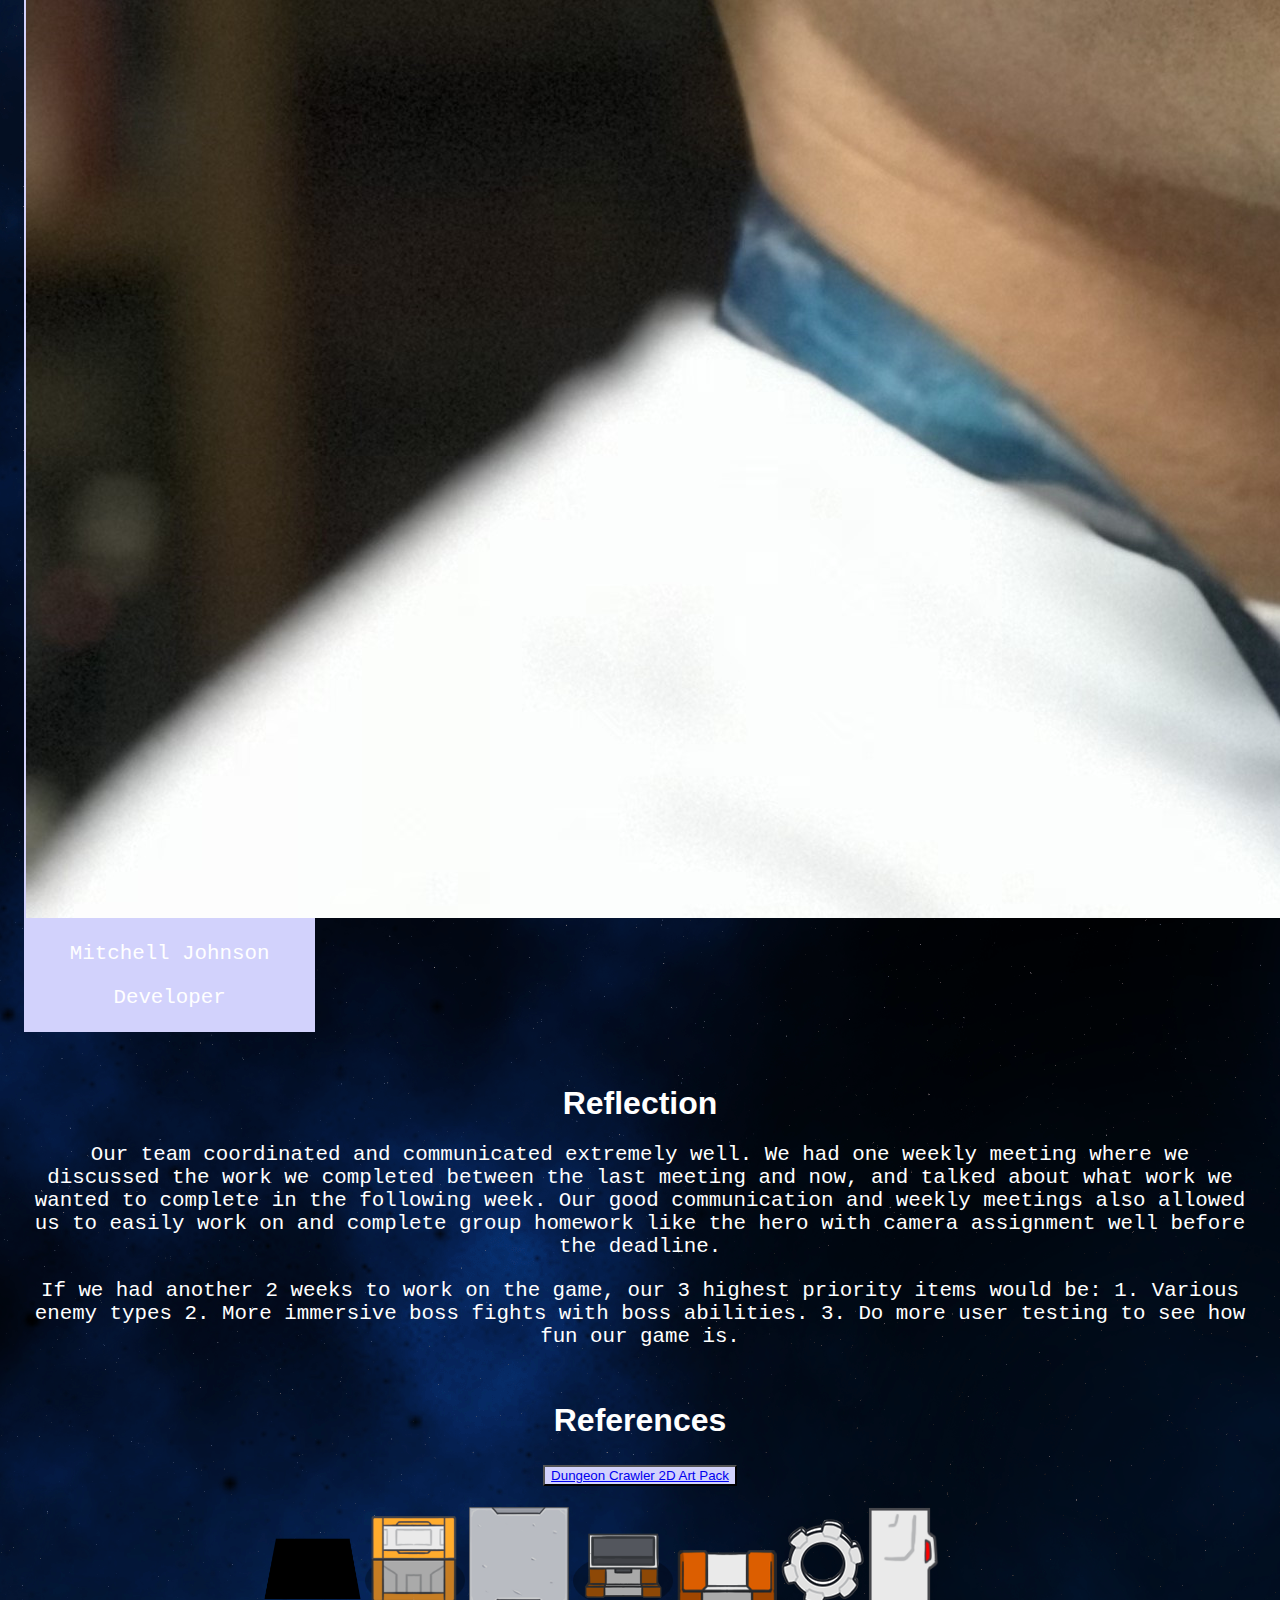
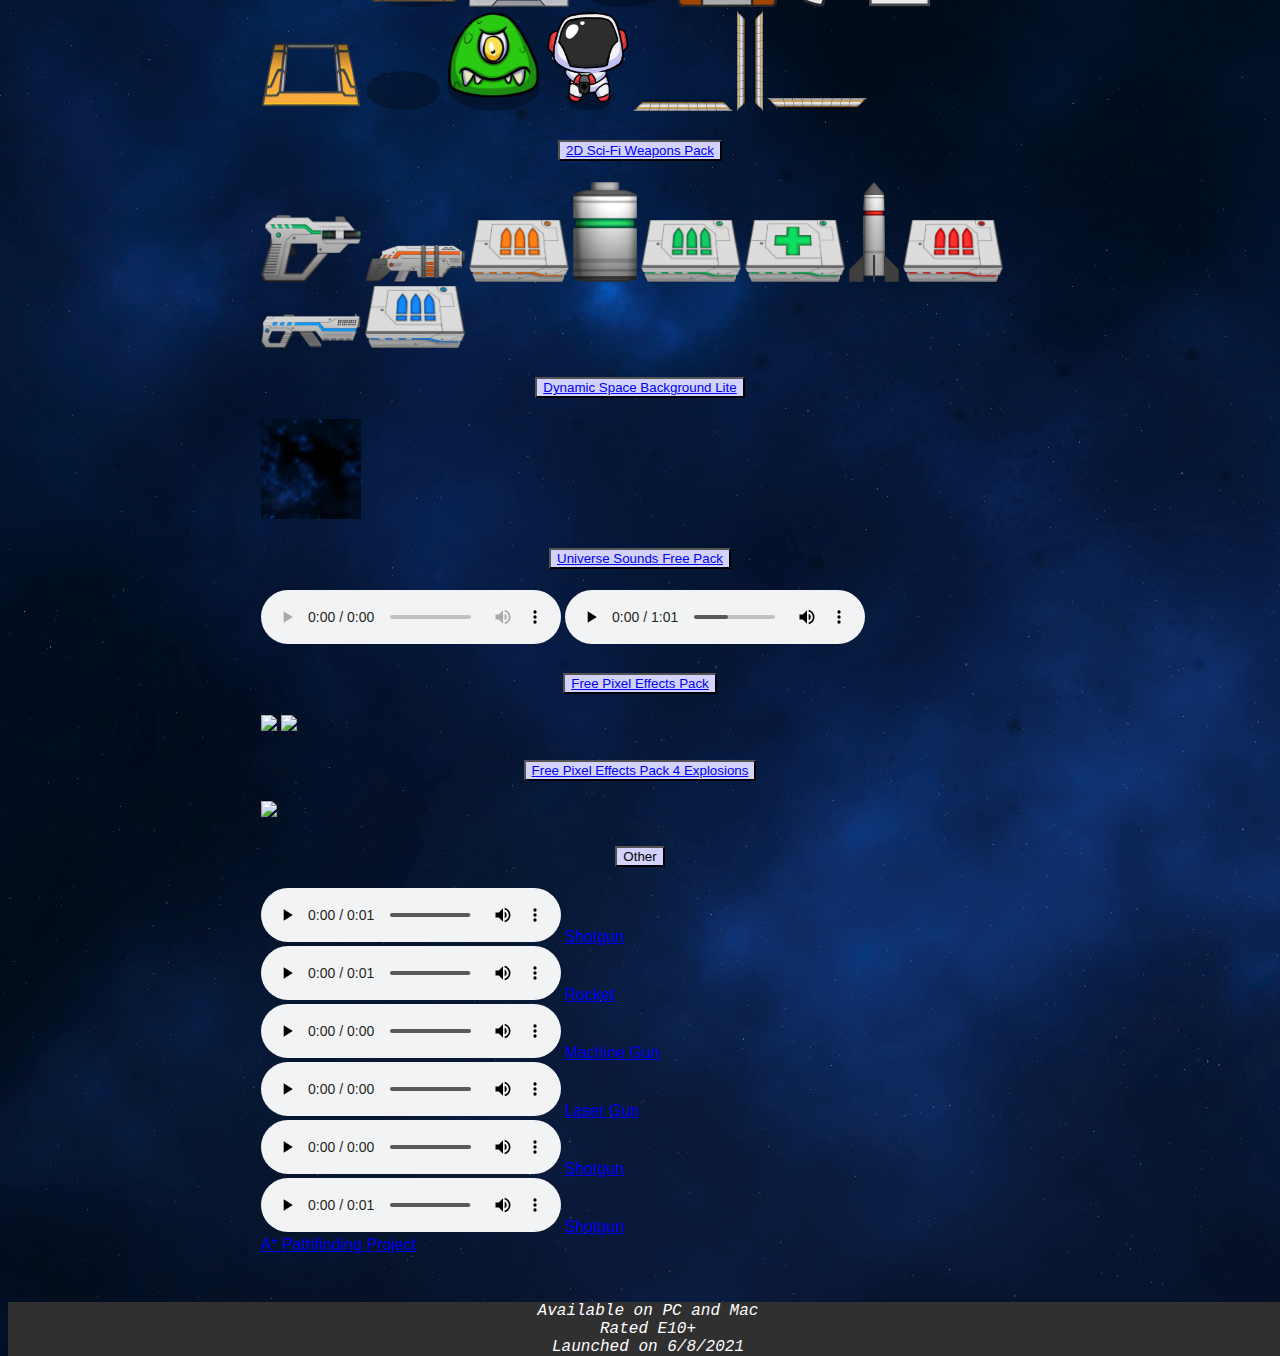
==== commit b3273ba4: "added machine gun link" ====
--- a/credits.html
+++ b/credits.html
@@ -207,7 +207,7 @@
                     <audio controls>
                       <source src="ref/machine_gun_shot.mp3" type="audio/mp3">
                     </audio>
-                    <a href="https://freesound.org/people/Marregheriti/sounds/266105/">Machine Gun</a>
+                    <a href="https://freesound.org/people/JohanDeecke/sounds/369528/">Machine Gun</a>
                   </div>
                   <div>
                     <audio controls>
